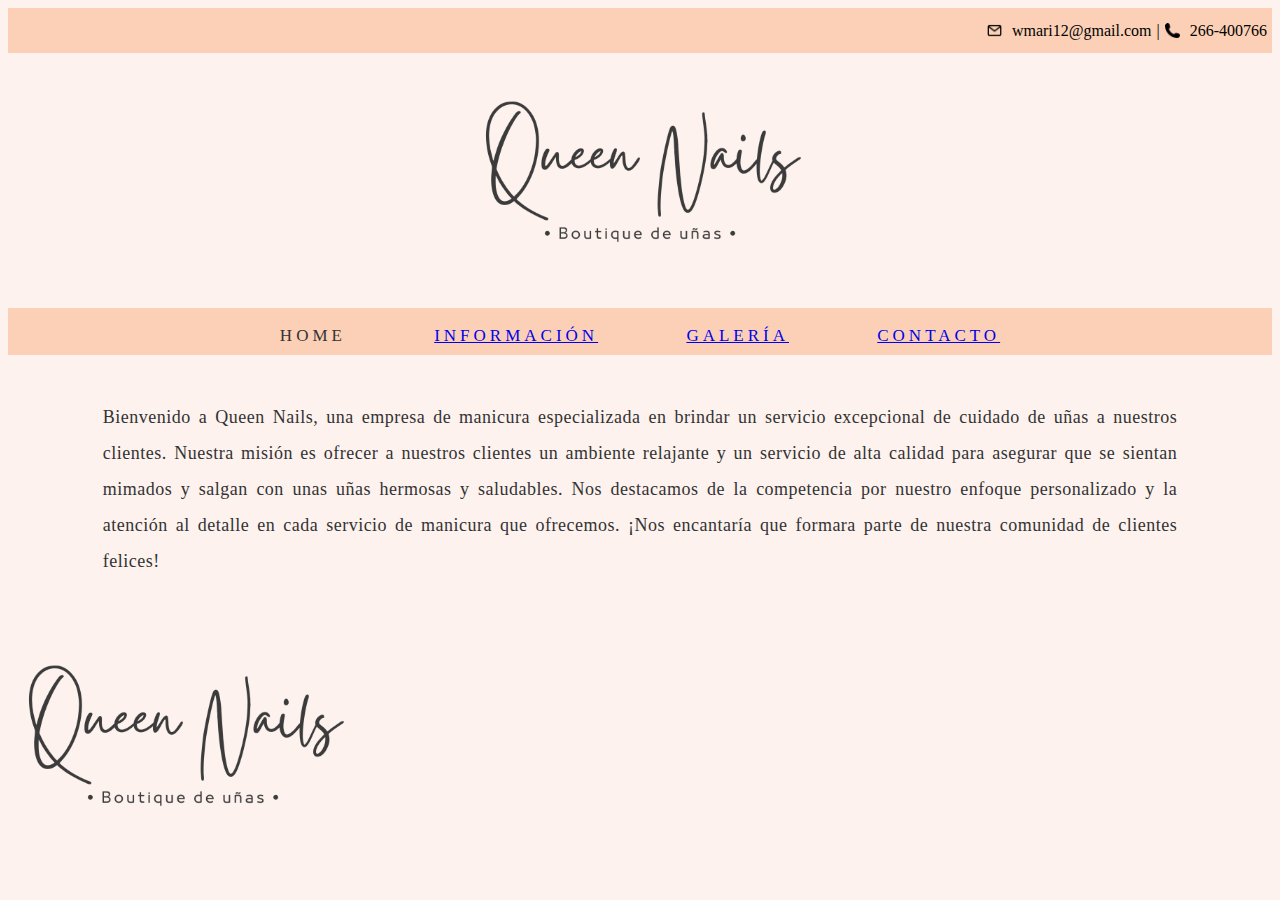
==== contacto.html @ b2e74028 "cambios" ====
<!DOCTYPE html>
<html lang="es">

<head>
    <meta charset="UTF-8">
    <meta http-equiv="X-UA-Compatible" content="IE=edge">
    <meta name="viewport" content="width=device-width, initial-scale=1.0">
    <title>Mi proyecto</title>
    <link rel="stylesheet" type="text/css" href="styles.css">
</head>

<body class="main">

    <!-- Información de contacto -->
    <div class="index-contact">
        <img class="icon-mail" src="images/correo2.png" alt="mail">
        <p class="text-contact"> wmari12@gmail.com</p>
        <p> | </p>
        <img class="icon-phone" src="images/phone-call.png" alt="phone">
        <p class="text-contact"> 266-400766</p>

    </div>
    <!-- Logo -->
    <div class="logo">
        <img class="logo-img" src="images/logoQueenNails.png" alt="logo queen nails">
    </div>

    <!-- Menú -->
    <div class="menu">
        <ul>
            <li>Home</li>
            <li><a class="" href="info.html">Información</a></li>
            <li><a href="galeria.html">Galería</a></li>
            <li><a href="contacto.html">Contacto</a></li>

        </ul>

    </div>
    <div>
        <p class="text-info">Bienvenido a Queen Nails, una empresa de manicura especializada en brindar un servicio
            excepcional de cuidado de uñas a nuestros clientes. Nuestra misión es ofrecer a nuestros clientes
            un ambiente relajante y un servicio de alta calidad para asegurar que se sientan mimados y salgan
            con unas uñas hermosas y saludables. Nos destacamos de la competencia por nuestro enfoque personalizado
            y la atención al detalle en cada servicio de manicura que ofrecemos. ¡Nos encantaría que formara parte de
            nuestra comunidad de clientes felices!</p>
    </div>
    <div class="img-home">
        <img class="logo-img" src="images/logoQueenNails.png" alt="logo queen nails">
    </div>
</body>

</html>
---- styles.css ----
.main {
    background-color: #fdf2ee;
    
}

.index-contact {
    display: flex;
    justify-content: flex-end;
    align-items: center;
    height: 45px;
    background-color: #fbd0b6;

}

.icon-phone,
.icon-mail {
    display: flex;
    justify-content: flex-end;
    align-items: center;
    height: 15px;
    margin: 5px;

}

.text-contact {
    margin: 5px;
}

.logo {
    display:block;
    margin-left: auto;
    margin-right: auto;
    text-align: center;
    
}
.logo-img{
    margin-bottom: 3%;
    margin-top: 3%;
    width: 350px;
    height: auto;
}

.historia-img{
    margin-bottom: 3%;
    margin-top: 3%;
    width:15%;
    height: auto;
}
.menu{
    color: #333;
    font-weight: 350;
    font-size: 17px;
    text-align: center;
    text-transform: uppercase;
    letter-spacing: 4px;
    background-color: #fbd0b6;
    height: 45px;
    padding: 1px;
}
ul{
    padding: 0;
    margin: 0 0 10px 25px;
    margin-block-start: 1em;
    margin-block-end: 1em;
    margin-inline-start: 0px;
    margin-inline-end: 0px;
    padding-inline-start: 0px;
}
li{
    margin:30px 30px;
    padding:0px 10px 0px 10px;
    display:inline;
    list-style:none;
    position:relative;
}
.text-info{
    margin-bottom: 3%;
    margin-top: 3%;
    color: #333;
    font-weight: 400;
    font-size: 18px;
    text-align:start;
    text-align: justify;
    letter-spacing: 0.5px;
    padding-top: 6px;
    padding-right: 7.5%;
    line-height: 2;
    padding-left: 7.5%;
}
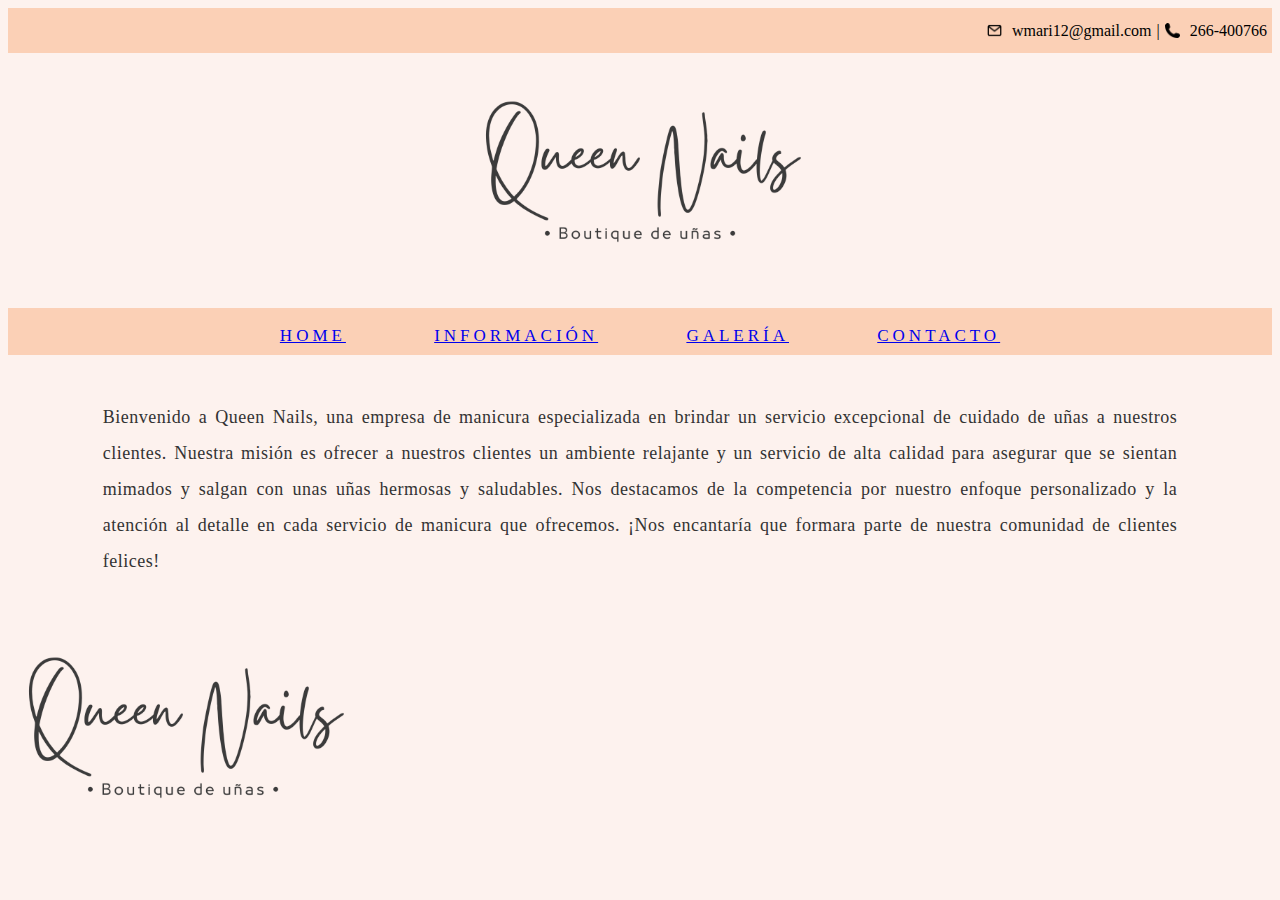
==== commit 5b7b22dc: "commit" ====
--- a/contacto.html
+++ b/contacto.html
@@ -28,8 +28,8 @@
     <!-- Menú -->
     <div class="menu">
         <ul>
-            <li>Home</li>
-            <li><a class="" href="info.html">Información</a></li>
+            <li><a href="index.html">Home</a></li>
+            <li><a href="info.html">Información</a></li>
             <li><a href="galeria.html">Galería</a></li>
             <li><a href="contacto.html">Contacto</a></li>
 
--- a/styles.css
+++ b/styles.css
@@ -38,6 +38,13 @@
     margin-top: 3%;
     width: 350px;
     height: auto;
+}
+.img-home{
+    margin-bottom: 3%;
+    margin-top: 3%;
+    width: 80%;
+    height: auto;
+
 }
 
 .historia-img{
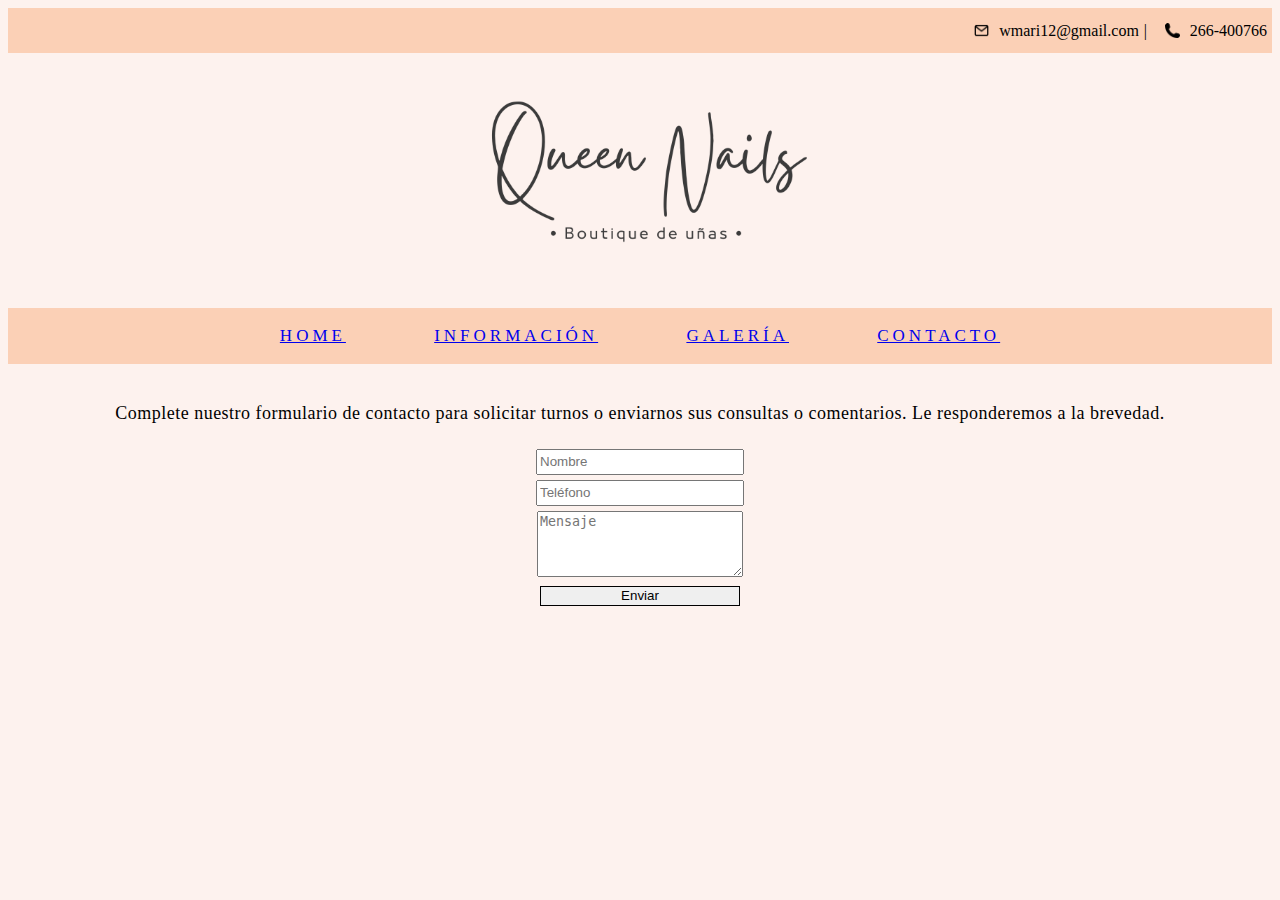
==== commit 6262c83a: "commit" ====
--- a/contacto.html
+++ b/contacto.html
@@ -37,16 +37,26 @@
 
     </div>
     <div>
-        <p class="text-info">Bienvenido a Queen Nails, una empresa de manicura especializada en brindar un servicio
-            excepcional de cuidado de uñas a nuestros clientes. Nuestra misión es ofrecer a nuestros clientes
-            un ambiente relajante y un servicio de alta calidad para asegurar que se sientan mimados y salgan
-            con unas uñas hermosas y saludables. Nos destacamos de la competencia por nuestro enfoque personalizado
-            y la atención al detalle en cada servicio de manicura que ofrecemos. ¡Nos encantaría que formara parte de
-            nuestra comunidad de clientes felices!</p>
+        <p class="text-info">Complete nuestro formulario de contacto para solicitar turnos o enviarnos sus consultas o comentarios. Le responderemos a la brevedad.</p>
     </div>
-    <div class="img-home">
-        <img class="logo-img" src="images/logoQueenNails.png" alt="logo queen nails">
+    <div class="formulario">
+        <form name="contacto" id = "formulario" onsubmit="validar(event)" >
+        
+                <input type="text" id="nombre" name="nombre" placeholder="Nombre" onblur="validarFormularioNombre()"><br>
+                <div id="errorNom" class="mjeError"> Debe ingresar un nombre de 5 a 50 caracteres.</div>
+                <input type="text" id="telefono" name="telefono" placeholder="Teléfono" onblur="validarFormularioTelefono()"><br>
+                <div id="errorTel" class="mjeError"> Debe inngresar un teléfono de 7 a 14 números.</div>
+                <textarea id="mensaje" name="mensaje" placeholder="Mensaje" onblur="validarFormularioMensaje()"></textarea> <br>
+                <div id="errorMsj" class="mjeError"> Debe ingresar un mensaje de 5 a 150 caracteres.</div>
+                <input type="submit" value="Enviar" id="btnenviar" placeholder ="Enviar" class="submit">
+        </form> 
+
     </div>
+
+    <div id="datos" class="datos">
+    </div>
+
+      <script src="form.js"></script>
 </body>
 
 </html>--- a/styles.css
+++ b/styles.css
@@ -1,6 +1,5 @@
 .main {
     background-color: #fdf2ee;
-    
 }
 
 .index-contact {
@@ -11,15 +10,22 @@
     background-color: #fbd0b6;
 
 }
-
 .icon-phone,
-.icon-mail {
+.icon-mail  {
     display: flex;
     justify-content: flex-end;
     align-items: center;
     height: 15px;
+    width: 15px;
     margin: 5px;
+    padding-left: 1%;
+} 
 
+img{
+    
+    height: 20%;
+    width: 20%;
+    padding-left: 40%;
 }
 
 .text-contact {
@@ -27,24 +33,23 @@
 }
 
 .logo {
-    display:block;
-    margin-left: auto;
-    margin-right: auto;
     text-align: center;
-    
 }
 .logo-img{
     margin-bottom: 3%;
     margin-top: 3%;
     width: 350px;
     height: auto;
+    padding-left: 1%;
 }
 .img-home{
     margin-bottom: 3%;
     margin-top: 3%;
-    width: 80%;
-    height: auto;
-
+    width: 85%;
+    padding-top: 6px;
+    padding-right: 7.5%;
+    line-height: 2;
+    padding-left: 7.5%;
 }
 
 .historia-img{
@@ -55,42 +60,90 @@
 }
 .menu{
     color: #333;
-    font-weight: 350;
     font-size: 17px;
     text-align: center;
     text-transform: uppercase;
     letter-spacing: 4px;
     background-color: #fbd0b6;
-    height: 45px;
     padding: 1px;
 }
 ul{
-    padding: 0;
-    margin: 0 0 10px 25px;
-    margin-block-start: 1em;
-    margin-block-end: 1em;
-    margin-inline-start: 0px;
-    margin-inline-end: 0px;
     padding-inline-start: 0px;
 }
 li{
     margin:30px 30px;
     padding:0px 10px 0px 10px;
     display:inline;
-    list-style:none;
-    position:relative;
 }
 .text-info{
-    margin-bottom: 3%;
-    margin-top: 3%;
-    color: #333;
-    font-weight: 400;
+    margin-bottom: 1%;
+    margin-top: 2%;
     font-size: 18px;
-    text-align:start;
-    text-align: justify;
+    text-align: center;
     letter-spacing: 0.5px;
     padding-top: 6px;
     padding-right: 7.5%;
     line-height: 2;
     padding-left: 7.5%;
 }
+.subtitle{
+    margin-bottom: 1%;
+    margin-top: 3%;
+    color: #333;
+    font-weight: 700;
+    font-size: 25px;
+    text-align: center;
+    letter-spacing: 0.5px;
+    line-height: 2;
+}
+
+.imagen{
+    width: 350px;
+    height: 350px;
+}
+#previousbtn{
+    margin-right: 75px;;
+}
+#nextbtn{
+    margin-left: 75px;
+}
+
+.formulario {
+    text-align: center;
+
+}
+
+input {
+    width: 200px;
+    height: 20px;
+    margin-top: 5px;
+}
+textarea{
+    height: 60px;
+    width: 200px;
+    margin-top: 5px;
+
+}
+
+.input-incorrecto{
+    color:red;
+    border: 3px solid red;
+
+}
+
+.input-correcto {
+    color:green;
+    border:3px solid green;
+}
+
+.mjeError{
+    display: none;
+}
+.submit{
+    border: 1px solid black;
+}
+.carrousel{
+   text-align: center;
+}
+
+
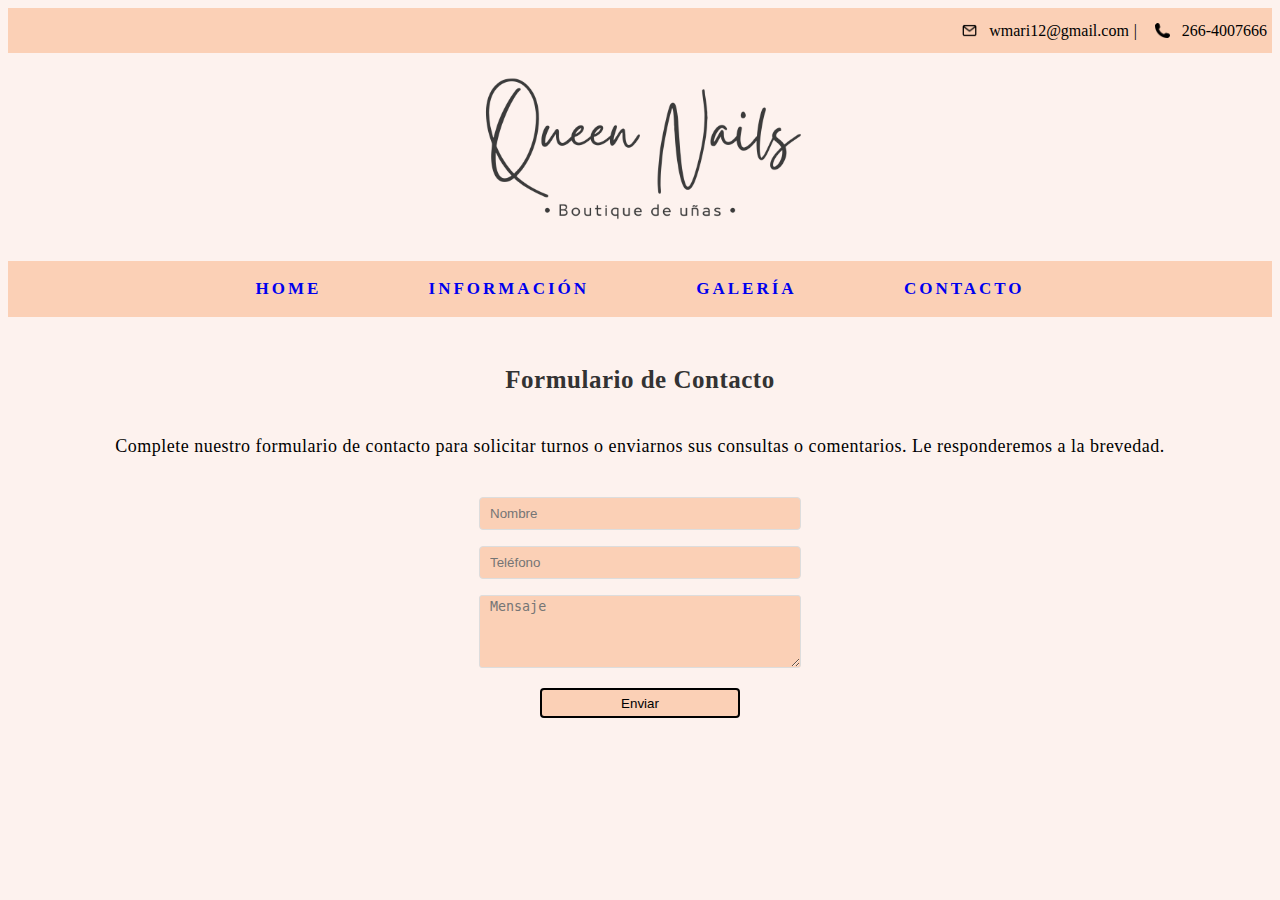
==== commit 6eab1432: "commit" ====
--- a/contacto.html
+++ b/contacto.html
@@ -17,7 +17,7 @@
         <p class="text-contact"> wmari12@gmail.com</p>
         <p> | </p>
         <img class="icon-phone" src="images/phone-call.png" alt="phone">
-        <p class="text-contact"> 266-400766</p>
+        <p class="text-contact"> 266-4007666</p>
 
     </div>
     <!-- Logo -->
@@ -37,10 +37,11 @@
 
     </div>
     <div>
+        <h3 class="subtitle">Formulario de Contacto</h3>
         <p class="text-info">Complete nuestro formulario de contacto para solicitar turnos o enviarnos sus consultas o comentarios. Le responderemos a la brevedad.</p>
     </div>
     <div class="formulario">
-        <form name="contacto" id = "formulario" onsubmit="validar(event)" >
+        <form name="contacto" id = "formulario">
         
                 <input type="text" id="nombre" name="nombre" placeholder="Nombre" onblur="validarFormularioNombre()"><br>
                 <div id="errorNom" class="mjeError"> Debe ingresar un nombre de 5 a 50 caracteres.</div>
@@ -48,11 +49,11 @@
                 <div id="errorTel" class="mjeError"> Debe inngresar un teléfono de 7 a 14 números.</div>
                 <textarea id="mensaje" name="mensaje" placeholder="Mensaje" onblur="validarFormularioMensaje()"></textarea> <br>
                 <div id="errorMsj" class="mjeError"> Debe ingresar un mensaje de 5 a 150 caracteres.</div>
-                <input type="submit" value="Enviar" id="btnenviar" placeholder ="Enviar" class="submit">
+                <input type="submit" value="Enviar" id="btnenviar" placeholder ="Enviar" class="submit" onclick="validar(event)">
         </form> 
 
     </div>
-
+    <h3 id="h3Datos" class="h3Datos">Datos enviados por el Formulario</h3>
     <div id="datos" class="datos">
     </div>
 
--- a/styles.css
+++ b/styles.css
@@ -10,6 +10,7 @@
     background-color: #fbd0b6;
 
 }
+
 .icon-phone,
 .icon-mail  {
     display: flex;
@@ -22,10 +23,9 @@
 } 
 
 img{
-    
-    height: 20%;
-    width: 20%;
-    padding-left: 40%;
+    height: 30%;
+    width: 30%;
+    padding: 2px;
 }
 
 .text-contact {
@@ -35,18 +35,18 @@
 .logo {
     text-align: center;
 }
+
 .logo-img{
-    margin-bottom: 3%;
-    margin-top: 3%;
+    margin-bottom: 1%;
+    margin-top: 1%;
     width: 350px;
     height: auto;
-    padding-left: 1%;
-}
+}
+
 .img-home{
     margin-bottom: 3%;
-    margin-top: 3%;
+    margin-top: 1%;
     width: 85%;
-    padding-top: 6px;
     padding-right: 7.5%;
     line-height: 2;
     padding-left: 7.5%;
@@ -58,15 +58,32 @@
     width:15%;
     height: auto;
 }
+
 .menu{
     color: #333;
     font-size: 17px;
+    font-weight: bold;
     text-align: center;
     text-transform: uppercase;
-    letter-spacing: 4px;
+    letter-spacing: 3px;
     background-color: #fbd0b6;
     padding: 1px;
-}
+    font-family: Cambria, Cochin, Georgia, Times, 'Times New Roman', serif;
+}
+
+a:link, a:visited, a:active {
+    color: 333333;
+    padding: 10px;
+    text-decoration: none;
+}
+
+a:hover {
+    color: #fbd0b6;
+    background-color: #615e5e;
+    padding: 10px;
+    text-decoration: none;
+}
+
 ul{
     padding-inline-start: 0px;
 }
@@ -76,12 +93,11 @@
     display:inline;
 }
 .text-info{
-    margin-bottom: 1%;
-    margin-top: 2%;
+    margin-bottom: 2%;
     font-size: 18px;
     text-align: center;
     letter-spacing: 0.5px;
-    padding-top: 6px;
+    padding-top: 5px;
     padding-right: 7.5%;
     line-height: 2;
     padding-left: 7.5%;
@@ -102,7 +118,7 @@
     height: 350px;
 }
 #previousbtn{
-    margin-right: 75px;;
+    margin-right: 75px;
 }
 #nextbtn{
     margin-left: 75px;
@@ -110,19 +126,30 @@
 
 .formulario {
     text-align: center;
-
 }
 
 input {
-    width: 200px;
-    height: 20px;
+    width: 300px;
+    height: 25px;
     margin-top: 5px;
+    padding: 3px 10px;
+    border: 1px solid #dddddd;
+    border-radius: 3px;
+    background-color: #fbd0b6;
+    margin: 8px 0;
+    display: inline-block;
+    border-radius: 4px;
 }
 textarea{
-    height: 60px;
-    width: 200px;
+    height: 65px;
+    width: 300px;
     margin-top: 5px;
-
+    padding: 3px 10px;
+    border: 1px solid #dddddd;
+    border-radius: 3px;
+    background-color: #fbd0b6;
+    margin: 8px 0;
+    display: inline-block;
 }
 
 .input-incorrecto{
@@ -136,14 +163,72 @@
     border:3px solid green;
 }
 
-.mjeError{
+.mjeError ,.datos, .h3Datos{
     display: none;
 }
+.mostrarDatos {
+    width: 30%;
+    margin-left: 35%;
+    padding-left: 1%;
+    padding-right: 1%;
+    border: 1px solid #fbd0b6;
+    word-wrap: break-word;
+}
+
+hr {
+    border: 0.5px solid #fbd0b6;
+}
+
 .submit{
-    border: 1px solid black;
-}
+    border: 2px solid black;
+    width: 200px;
+    height: 30px;
+    border-radius: 4px;
+    transition-duration: 0.4s;
+}
+.submit:hover,
+button:hover {
+    background-color: #615e5e;
+    color: white;
+}
+
 .carrousel{
    text-align: center;
-}
-
-
+   position: relative;
+}
+
+.btnCarrouselNext {
+    display: inline;
+    position: absolute;
+    top: 90%;
+    left: 86%;
+    height: 31%;
+    width: 23%;
+    margin: -15% 0 0 -25%;
+}
+
+.btnCarrouselPrev {
+    display: inline;
+    position: absolute;
+    top: 90%;
+    left: 41%;
+    height: 31%;
+    width: 23%;
+    margin: -15% 0 0 -25%;
+}
+
+button {
+    border: 2px solid black;
+    width: 100px;
+    height: 50px;
+    font-size: 15px;
+    border-radius: 4px;
+    transition-duration: 0.4s;
+    background-color: #fbd0b6;
+}
+
+.imgCarrousel {
+    display: inline;
+}
+
+
